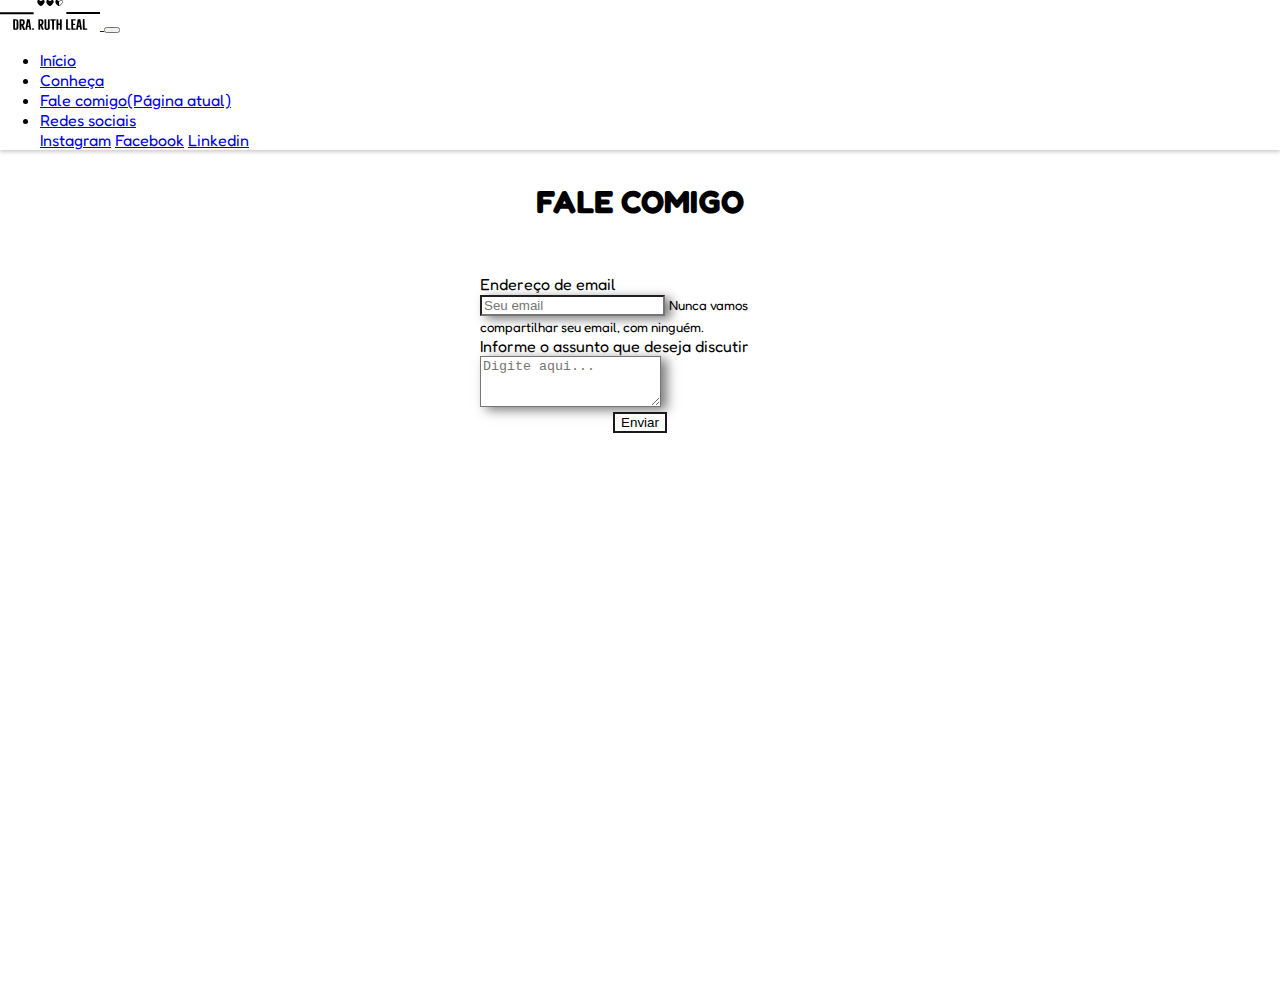
==== form.html @ cb9a5e35 "bootstrap test v0.1" ====
<!DOCTYPE html>
<html lang="en">
  <head>
    <meta charset="UTF-8" />
    <meta name="viewport" content="width=device-width, initial-scale=1.0" />
    <title>Dra. Ruth Leal | Fale Comigo</title>
    <link rel="icon" type="image/x-icon" href="./assets/img/Dra Ruth Leal-logos.jpeg">
    <link
      rel="stylesheet"
      href="https://stackpath.bootstrapcdn.com/bootstrap/4.1.3/css/bootstrap.min.css"
      integrity="sha384-MCw98/SFnGE8fJT3GXwEOngsV7Zt27NXFoaoApmYm81iuXoPkFOJwJ8ERdknLPMO"
      crossorigin="anonymous"
    />
    <link rel="stylesheet" type="text/css" href="/assets/styles/styles.css">
    <script src="./assets/js/script.js"></script>
    <link rel="preconnect" href="https://fonts.googleapis.com">
    <link rel="preconnect" href="https://fonts.gstatic.com" crossorigin>
    <link href="https://fonts.googleapis.com/css2?family=Fredoka&display=swap" rel="stylesheet">
    <link href="https://fonts.googleapis.com/css2?family=Cinzel+Decorative:wght@900&display=swap" rel="stylesheet">
    <link href="https://fonts.googleapis.com/css2?family=Macondo&display=swap" rel="stylesheet">
    <link href="https://fonts.googleapis.com/css2?family=Roboto+Mono:wght@300&display=swap" rel="stylesheet">
    <link href="https://fonts.googleapis.com/css2?family=Koulen&display=swap" rel="stylesheet">
  </head>
  <body>

<!--HEADER-->
    
    <nav class="navbar navbar-expand-lg navbar-light">
      <div class="container">
        <a class="navbar-brand" href="./index.html">
          <img src="./assets/img/logoruthleal-cropped.svg" width="100px" height="30px" alt="Dra. Ruth Leal" id="logo">
        </a>

  <!--NAVBAR-->

        <button class="navbar-toggler" type="button" data-toggle="collapse" data-target="#navbarNavDropdown" aria-controls="navbarNavDropdown" aria-expanded="false" aria-label="Alterna navegação">
          <span class="navbar-toggler-icon"></span>
        </button>
        <div class="collapse navbar-collapse justify-content-end" id="navbarNavDropdown">
          <ul class="navbar-nav">
            <li class="nav-item">
              <a class="nav-link" href="./index.html">Início</a>
            </li>
            <li class="nav-item">
              <a class="nav-link" href="./index.html">Conheça</a>
            </li>
            <li class="nav-item active">
              <a class="nav-link" href="#">Fale comigo<span class="sr-only">(Página atual)</span></a>
            </li>
            <li class="nav-item dropdown">
              <a class="nav-link dropdown-toggle" href="#" id="navbarDropdownMenuLink" role="button" data-toggle="dropdown" aria-haspopup="true" aria-expanded="false">
                Redes sociais
              </a>
              <div class="dropdown-menu" aria-labelledby="navbarDropdownMenuLink">
                <a class="dropdown-item" href="#">Instagram</a>
                <a class="dropdown-item" href="#">Facebook</a>
                <a class="dropdown-item" href="#">Linkedin</a>
              </div>
            </li>
          </ul>
        </div>
    </nav>
    </div>

<!--CONTAINER PRINCIPAL-->

    <div class="main-container col-12">
      <div class="inline">
        <h1 class="fale-comigo">FALE COMIGO</h1>
      </div>
          <form action="#">
            <div class="form-group">
              <label for="InputEmail1">Endereço de email</label>
              <input type="email" class="form-control" id="InputEmail1" aria-describedby="emailHelp" placeholder="Seu email" required>
              <small id="emailHelp" class="form-text text-muted">Nunca vamos compartilhar seu email, com ninguém.</small>
              <br>
              <div class="form-group">
                <label for="FormControlTextarea1"> Informe o assunto que deseja discutir</label>
                <textarea class="form-control" id="FormControlTextarea1" rows="3" placeholder="Digite aqui..."></textarea>
              </div>
              <div class="button">
              <button type="submit" class="btn btn-secondary" value="Submit">Enviar</button>
              </div>
            </div>
          </form>
          <footer>
        </footer>
    </div>



    

      










    <script src="https://code.jquery.com/jquery-3.3.1.slim.min.js" integrity="sha384-q8i/X+965DzO0rT7abK41JStQIAqVgRVzpbzo5smXKp4YfRvH+8abtTE1Pi6jizo" crossorigin="anonymous"></script>
    <script src="https://cdnjs.cloudflare.com/ajax/libs/popper.js/1.14.3/umd/popper.min.js" integrity="sha384-ZMP7rVo3mIykV+2+9J3UJ46jBk0WLaUAdn689aCwoqbBJiSnjAK/l8WvCWPIPm49" crossorigin="anonymous"></script>
    <script script src="https://stackpath.bootstrapcdn.com/bootstrap/4.1.3/js/bootstrap.min.js" integrity="sha384-ChfqqxuZUCnJSK3+MXmPNIyE6ZbWh2IMqE241rYiqJxyMiZ6OW/JmZQ5stwEULTy" crossorigin="anonymous"></script>
  </body>
</html>
---- assets/styles/styles.css ----
body {
  font-family: 'Fredoka', sans-serif;
  background-color: var(--main-color);
  padding: 0;
  margin: 0;
  text-decoration: none;
}

html {
  scroll-behavior: smooth;
}

:root {
  --header-color: #ffffff;
  --main-color: #ffffff;
  --second-color: #67d8c9;
  --text-color: black;
  --main-font: 'Koulen', cursive;
}

* {
  box-sizing: border-box;
}

/* ===== Scrollbar CSS ===== */
/* Firefox */
* {
  scrollbar-width: auto;
  scrollbar-color: #000000 #ffffff;
}

/* Chrome, Edge, and Safari */
*::-webkit-scrollbar {
  width: 10px;
}

*::-webkit-scrollbar-track {
  background: #ffffff;
}

*::-webkit-scrollbar-thumb {
  background-color: #000000;
  border-radius: 10px;
  border: 2px solid #ffffff;
}

.navbar {
  background-color: var(--header-color);
  box-shadow: 0 2px 4px 0 rgba(0, 0, 0, 0.2);
}

.dropdown-item:hover,
.dropdown-item:active,
.dropdown-item:focus {
  background-color: rgba(204, 204, 204, 0.897);
  color: rgb(0, 0, 0);
}

.dropdown-menu {
  background-color: rgba(255, 255, 255, 0.897);
}

.main-container {
  min-height: 91vh;
  position: relative;
  overflow: auto;
}

.main-img {
  position: relative;
  text-align: center;
}

#image-kids {
  position: absolute;
  display: block;
  left: 0;
  right: 0;
  margin-left: auto;
  margin-right: auto;
  margin-top: 1rem;
  width: 80%;
  opacity: 10%;
  z-index: -1;
}

.descricao {
  font-family: var(--main-font);
  font-size: 70px;
  font-weight: bold;
  text-shadow: 0 2px 3px rgb(87, 87, 87);
  text-align: center;
  margin-top: 2rem;
  cursor: default;
  color: var(--text-color);
}

.slogan {
  position: relative;
  color: var(--text-color);
  text-align: center;
  text-shadow: 0 1px 1px rgb(87, 87, 87);
  padding-bottom: 5rem;
  font-family: 'Roboto Mono', monospace;
  z-index: -1;
  overflow: hidden;
}

.slogan::before,
.slogan::after {
  background-color: black;
  content: '';
  display: inline-block;
  height: 2px;
  position: relative;
  vertical-align: middle;
  width: 50%;
}

.slogan::before {
  right: 0.5em;
  margin-left: -50%;
}

.slogan::after {
  left: 0.5em;
  margin-right: -50%;
}

.material-symbols-outlined {
  font-variation-settings: 'FILL' 0, 'wght' 400, 'GRAD' 0, 'opsz' 48;
}

form {
  max-width: 20rem;
  position: absolute;
  left: 0;
  right: 0;
  margin-left: auto;
  margin-right: auto;
  margin-top: 2rem;
}

input,
textarea {
  box-shadow: 6px 3px 11px 0px #797979;
}

.fale-comigo {
  margin-top: 1rem;
}

.button {
  text-align: center;
}

button[type='submit'] {
  background-color: rgba(255, 255, 255, 0.897);
  border: 2px solid rgba(0, 0, 0, 0.897);
  color: #000000;
}

button[type='submit']:hover {
  background-color: rgba(0, 0, 0, 0.897);
  border-color: white;
}

.myButton {
  box-shadow: 3px 1px 11px 0px #050505;
  background-color: #ffffff;
  border-radius: 28px;
  border: none;
  display: inline-block;
  cursor: pointer;
  color: #000000;
  font-family: Trebuchet MS;
  font-size: 19px;
  font-weight: bold;
  padding: 18px 76px;
  text-decoration: none;
}
.myButton:hover {
  background-color: #000000;
  color: #ffffff;
}
.myButton:active {
  position: relative;
  top: 1px;
}

.btn:focus {
  box-shadow: 6px 3px 11px 0px #797979;
}

.inline {
  text-align: center;
  display: block;
}

.container-2 {
  min-height: 100vh;
  background: white;
  padding: 3rem;
  border-top: 2px solid rgba(0, 0, 0, 0.897);
  border-bottom: 2px solid rgba(0, 0, 0, 0.897);
}

.card-photo {
  max-width: 100%;
  max-height: 16rem;
}

.card {
  box-shadow: 1px 4px 20px 0px #929292;
  border: 2px solid rgba(0, 0, 0, 0.897);
  -webkit-transition: all 0.3s 0s ease;
  -moz-transition: all 0.3s 0s ease;
  -o-transition: all 0.3s 0s ease;
  transition: all 0.3s 0s ease;
}

.card:hover {
  transform: scale(1.05);
}

.header2 {
  text-align: center;
  margin-bottom: 2rem;
  color: black;
  text-shadow: 1px 1px 11px rgba(150, 150, 150, 1);
}

.container-3 {
  min-height: 100vh;
  background: white;
}
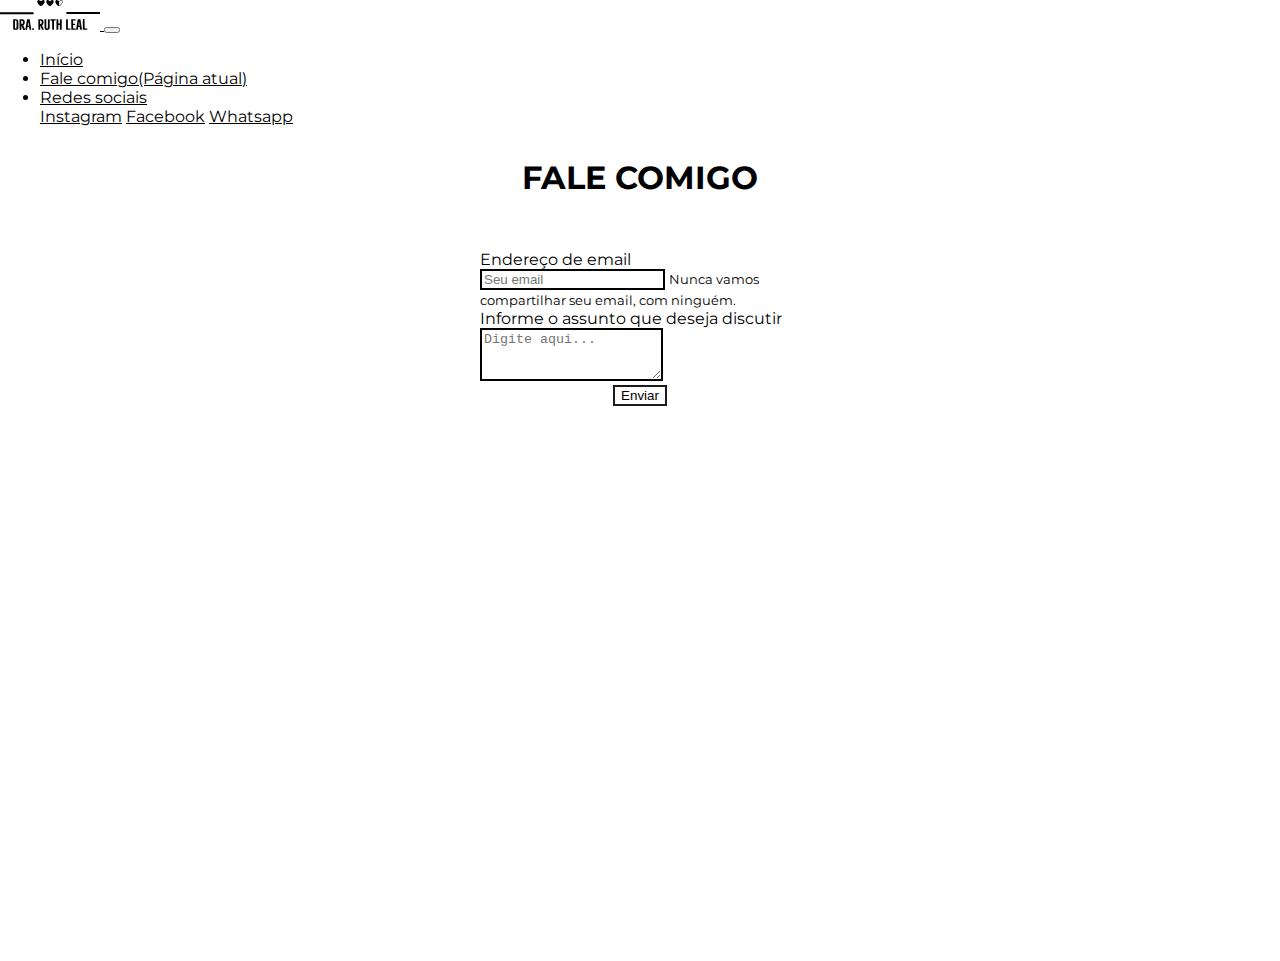
==== commit 5a78cc2f: "doctor-page v1.0" ====
--- a/form.html
+++ b/form.html
@@ -9,10 +9,9 @@
       rel="stylesheet"
       href="https://stackpath.bootstrapcdn.com/bootstrap/4.1.3/css/bootstrap.min.css"
       integrity="sha384-MCw98/SFnGE8fJT3GXwEOngsV7Zt27NXFoaoApmYm81iuXoPkFOJwJ8ERdknLPMO"
-      crossorigin="anonymous"
-    />
+      crossorigin="anonymous"/>
     <link rel="stylesheet" type="text/css" href="/assets/styles/styles.css">
-    <script src="./assets/js/script.js"></script>
+    <script src="./assets/js/script.jsx"></script>
     <link rel="preconnect" href="https://fonts.googleapis.com">
     <link rel="preconnect" href="https://fonts.gstatic.com" crossorigin>
     <link href="https://fonts.googleapis.com/css2?family=Fredoka&display=swap" rel="stylesheet">
@@ -20,48 +19,46 @@
     <link href="https://fonts.googleapis.com/css2?family=Macondo&display=swap" rel="stylesheet">
     <link href="https://fonts.googleapis.com/css2?family=Roboto+Mono:wght@300&display=swap" rel="stylesheet">
     <link href="https://fonts.googleapis.com/css2?family=Koulen&display=swap" rel="stylesheet">
+    <link href="https://fonts.googleapis.com/css2?family=Montserrat:wght@300&display=swap" rel="stylesheet">
   </head>
   <body>
 
 <!--HEADER-->
-    
-    <nav class="navbar navbar-expand-lg navbar-light">
-      <div class="container">
-        <a class="navbar-brand" href="./index.html">
-          <img src="./assets/img/logoruthleal-cropped.svg" width="100px" height="30px" alt="Dra. Ruth Leal" id="logo">
-        </a>
+    <header id="header">
+      <nav class="navbar navbar-expand-lg navbar-light">
+        <div class="container">
+          <a class="navbar-brand" href="./index.html">
+            <img src="./assets/img/logoruthleal-cropped.svg" width="100px" height="30px" alt="Dra. Ruth Leal" id="logo">
+          </a>
 
-  <!--NAVBAR-->
+    <!--NAVBAR-->
 
-        <button class="navbar-toggler" type="button" data-toggle="collapse" data-target="#navbarNavDropdown" aria-controls="navbarNavDropdown" aria-expanded="false" aria-label="Alterna navegação">
-          <span class="navbar-toggler-icon"></span>
-        </button>
-        <div class="collapse navbar-collapse justify-content-end" id="navbarNavDropdown">
-          <ul class="navbar-nav">
-            <li class="nav-item">
-              <a class="nav-link" href="./index.html">Início</a>
-            </li>
-            <li class="nav-item">
-              <a class="nav-link" href="./index.html">Conheça</a>
-            </li>
-            <li class="nav-item active">
-              <a class="nav-link" href="#">Fale comigo<span class="sr-only">(Página atual)</span></a>
-            </li>
-            <li class="nav-item dropdown">
-              <a class="nav-link dropdown-toggle" href="#" id="navbarDropdownMenuLink" role="button" data-toggle="dropdown" aria-haspopup="true" aria-expanded="false">
-                Redes sociais
-              </a>
-              <div class="dropdown-menu" aria-labelledby="navbarDropdownMenuLink">
-                <a class="dropdown-item" href="#">Instagram</a>
-                <a class="dropdown-item" href="#">Facebook</a>
-                <a class="dropdown-item" href="#">Linkedin</a>
-              </div>
-            </li>
-          </ul>
-        </div>
-    </nav>
-    </div>
-
+          <button class="navbar-toggler" type="button" data-toggle="collapse" data-target="#navbarNavDropdown" aria-controls="navbarNavDropdown" aria-expanded="false" aria-label="Alterna navegação">
+            <span class="navbar-toggler-icon"></span>
+          </button>
+          <div class="collapse navbar-collapse justify-content-end" id="navbarNavDropdown">
+            <ul class="navbar-nav">
+              <li class="nav-item">
+                <a class="nav-link" href="./index.html">Início</a>
+              </li>
+              <li class="nav-item active">
+                <a class="nav-link" href="#">Fale comigo<span class="sr-only">(Página atual)</span></a>
+              </li>
+              <li class="nav-item dropdown">
+                <a class="nav-link dropdown-toggle" href="#" id="navbarDropdownMenuLink" role="button" data-toggle="dropdown" aria-haspopup="true" aria-expanded="false">
+                  Redes sociais
+                </a>
+                <div class="dropdown-menu" aria-labelledby="navbarDropdownMenuLink">
+                  <a class="dropdown-item" href="https://www.instagram.com/ruthmrleal/">Instagram</a>
+                  <a class="dropdown-item" href="https://www.facebook.com/ruth.leal.507">Facebook</a>
+                  <a class="dropdown-item" href="https://wa.link/o3fzay">Whatsapp</a>
+                </div>
+              </li>
+            </ul>
+          </div>
+      </nav>
+      </div>
+    </header>
 <!--CONTAINER PRINCIPAL-->
 
     <div class="main-container col-12">
--- a/assets/styles/styles.css
+++ b/assets/styles/styles.css
@@ -1,9 +1,17 @@
 body {
-  font-family: 'Fredoka', sans-serif;
+  font-family: 'Montserrat', sans-serif;
   background-color: var(--main-color);
   padding: 0;
   margin: 0;
   text-decoration: none;
+}
+
+a {
+  color: black;
+}
+
+a:hover {
+  color: #000000;
 }
 
 html {
@@ -46,7 +54,7 @@
 
 .navbar {
   background-color: var(--header-color);
-  box-shadow: 0 2px 4px 0 rgba(0, 0, 0, 0.2);
+  width: auto;
 }
 
 .dropdown-item:hover,
@@ -88,7 +96,6 @@
   font-family: var(--main-font);
   font-size: 70px;
   font-weight: bold;
-  text-shadow: 0 2px 3px rgb(87, 87, 87);
   text-align: center;
   margin-top: 2rem;
   cursor: default;
@@ -99,7 +106,6 @@
   position: relative;
   color: var(--text-color);
   text-align: center;
-  text-shadow: 0 1px 1px rgb(87, 87, 87);
   padding-bottom: 5rem;
   font-family: 'Roboto Mono', monospace;
   z-index: -1;
@@ -111,7 +117,7 @@
   background-color: black;
   content: '';
   display: inline-block;
-  height: 2px;
+  height: 1px;
   position: relative;
   vertical-align: middle;
   width: 50%;
@@ -143,7 +149,24 @@
 
 input,
 textarea {
-  box-shadow: 6px 3px 11px 0px #797979;
+  border: 2px solid black;
+}
+
+textarea:hover,
+input:hover,
+textarea:active,
+input:active,
+textarea:focus,
+input:focus,
+button:focus,
+button:active,
+button:hover,
+label:focus,
+.btn:active,
+.btn.active {
+  outline: 0px !important;
+  -webkit-appearance: none;
+  box-shadow: none !important;
 }
 
 .fale-comigo {
@@ -166,10 +189,9 @@
 }
 
 .myButton {
-  box-shadow: 3px 1px 11px 0px #050505;
   background-color: #ffffff;
   border-radius: 28px;
-  border: none;
+  border: 2px solid black;
   display: inline-block;
   cursor: pointer;
   color: #000000;
@@ -200,7 +222,7 @@
 .container-2 {
   min-height: 100vh;
   background: white;
-  padding: 3rem;
+  padding: 2rem;
   border-top: 2px solid rgba(0, 0, 0, 0.897);
   border-bottom: 2px solid rgba(0, 0, 0, 0.897);
 }
@@ -210,8 +232,7 @@
   max-height: 16rem;
 }
 
-.card {
-  box-shadow: 1px 4px 20px 0px #929292;
+.cartao {
   border: 2px solid rgba(0, 0, 0, 0.897);
   -webkit-transition: all 0.3s 0s ease;
   -moz-transition: all 0.3s 0s ease;
@@ -219,18 +240,61 @@
   transition: all 0.3s 0s ease;
 }
 
-.card:hover {
-  transform: scale(1.05);
+.cartao:hover {
+  transform: scale(1.02);
 }
 
 .header2 {
   text-align: center;
   margin-bottom: 2rem;
   color: black;
-  text-shadow: 1px 1px 11px rgba(150, 150, 150, 1);
 }
 
 .container-3 {
   min-height: 100vh;
   background: white;
-}
+  display: flex;
+  flex-direction: row;
+  justify-content: center;
+  justify-content: space-evenly;
+  padding-top: 10rem;
+}
+
+.container-3 a {
+  height: 50%;
+}
+
+.btn-link {
+  color: black;
+}
+
+.btn-link:hover,
+.btn-link:active,
+.btn-link:focus {
+  color: #797979;
+  text-decoration: none;
+}
+
+.icon {
+  width: 10rem;
+  height: 10rem;
+  transition-duration: 0.2s;
+}
+
+.icon:hover {
+  color: #818181;
+}
+
+#back-btn {
+  width: 3rem;
+  height: 3rem;
+}
+
+.align {
+  display: grid;
+  place-items: center;
+}
+
+footer {
+  text-align: center;
+}
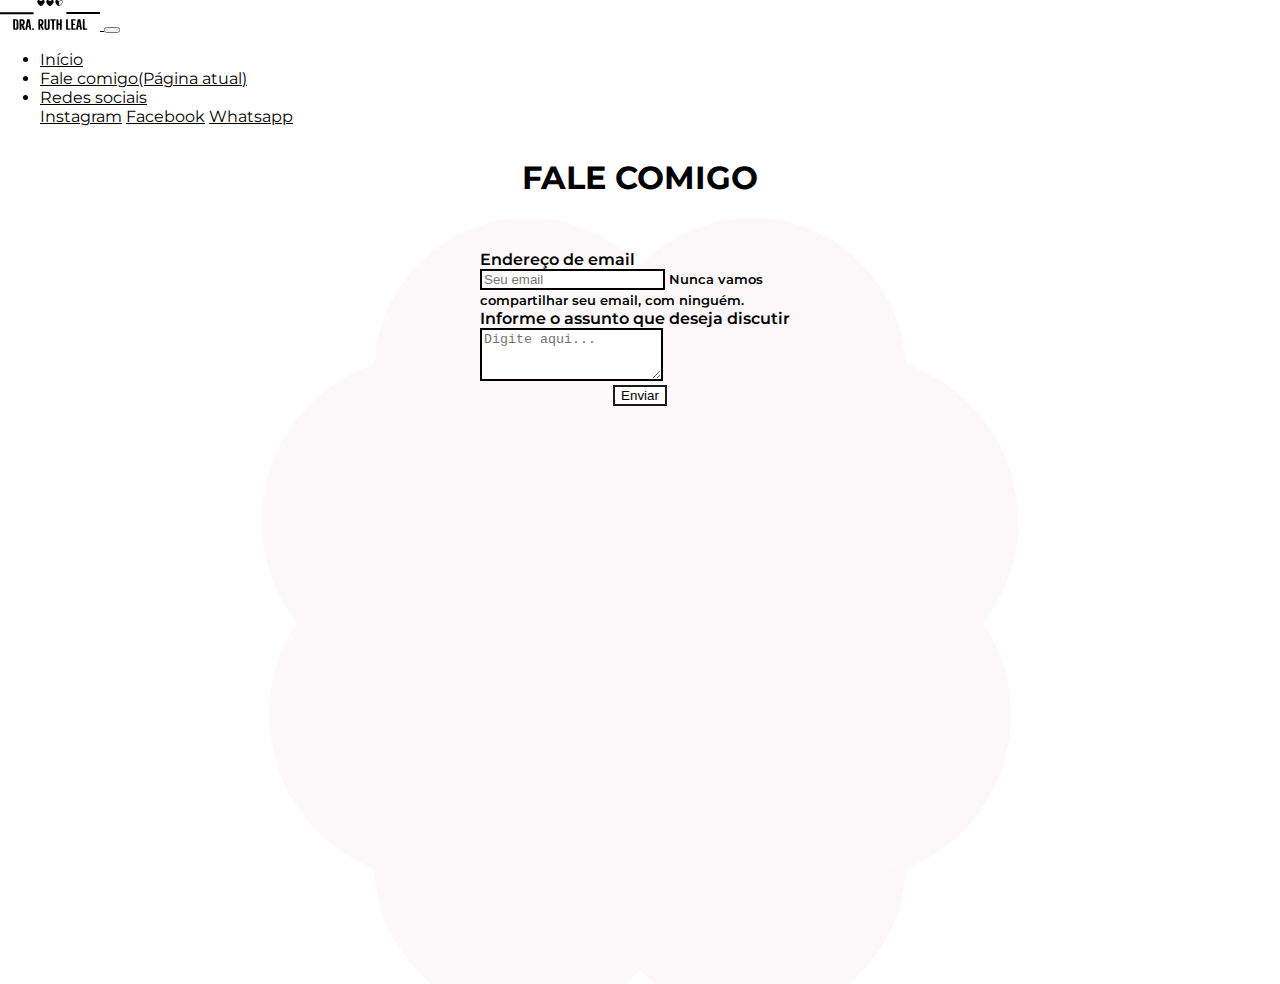
==== commit e79fc402: "commit final" ====
--- a/form.html
+++ b/form.html
@@ -4,7 +4,7 @@
     <meta charset="UTF-8" />
     <meta name="viewport" content="width=device-width, initial-scale=1.0" />
     <title>Dra. Ruth Leal | Fale Comigo</title>
-    <link rel="icon" type="image/x-icon" href="./assets/img/Dra Ruth Leal-logos.jpeg">
+    <link rel="icon" type="image/x-icon" href="assets/img/Dra Ruth Leal-logos.jpeg">
     <link
       rel="stylesheet"
       href="https://stackpath.bootstrapcdn.com/bootstrap/4.1.3/css/bootstrap.min.css"
@@ -20,6 +20,7 @@
     <link href="https://fonts.googleapis.com/css2?family=Roboto+Mono:wght@300&display=swap" rel="stylesheet">
     <link href="https://fonts.googleapis.com/css2?family=Koulen&display=swap" rel="stylesheet">
     <link href="https://fonts.googleapis.com/css2?family=Montserrat:wght@300&display=swap" rel="stylesheet">
+    <link href="https://fonts.googleapis.com/css2?family=Montserrat:wght@400&display=swap" rel="stylesheet">
   </head>
   <body>
 
@@ -49,9 +50,9 @@
                   Redes sociais
                 </a>
                 <div class="dropdown-menu" aria-labelledby="navbarDropdownMenuLink">
-                  <a class="dropdown-item" href="https://www.instagram.com/ruthmrleal/">Instagram</a>
-                  <a class="dropdown-item" href="https://www.facebook.com/ruth.leal.507">Facebook</a>
-                  <a class="dropdown-item" href="https://wa.link/o3fzay">Whatsapp</a>
+                  <a class="dropdown-item" href="https://www.instagram.com/ruthmrleal/" target="_blank">Instagram</a>
+                  <a class="dropdown-item" href="https://www.facebook.com/ruth.leal.507" target="_blank">Facebook</a>
+                  <a class="dropdown-item" href="https://wa.link/o3fzay" target="_blank">Whatsapp</a>
                 </div>
               </li>
             </ul>
@@ -64,6 +65,9 @@
     <div class="main-container col-12">
       <div class="inline">
         <h1 class="fale-comigo">FALE COMIGO</h1>
+        <div class="main-img" id="form-img">
+          <img src="./assets/img/brain-svgrepo-com.svg" alt="Cérebro" id="brain-img">
+        </div>
       </div>
           <form action="#">
             <div class="form-group">
@@ -79,6 +83,7 @@
               <button type="submit" class="btn btn-secondary" value="Submit">Enviar</button>
               </div>
             </div>
+            
           </form>
           <footer>
         </footer>
--- a/assets/styles/styles.css
+++ b/assets/styles/styles.css
@@ -4,6 +4,8 @@
   padding: 0;
   margin: 0;
   text-decoration: none;
+  display: flex;
+  flex-direction: column;
 }
 
 a {
@@ -21,7 +23,7 @@
 :root {
   --header-color: #ffffff;
   --main-color: #ffffff;
-  --second-color: #67d8c9;
+  --second-color: #000000;
   --text-color: black;
   --main-font: 'Koulen', cursive;
 }
@@ -69,9 +71,9 @@
 }
 
 .main-container {
-  min-height: 91vh;
-  position: relative;
+  min-height: calc(100vh - 58px);
   overflow: auto;
+  position: relative;
 }
 
 .main-img {
@@ -86,10 +88,22 @@
   right: 0;
   margin-left: auto;
   margin-right: auto;
-  margin-top: 1rem;
+  margin-top: 8rem;
   width: 80%;
   opacity: 10%;
   z-index: -1;
+}
+
+#brain-img {
+  max-width: 50rem;
+  position: absolute;
+  display: block;
+  left: 0;
+  right: 0;
+  margin-left: auto;
+  margin-right: auto;
+  margin-top: 5rem;
+  opacity: 20%;
 }
 
 .descricao {
@@ -145,6 +159,12 @@
   margin-left: auto;
   margin-right: auto;
   margin-top: 2rem;
+  font-weight: 600;
+}
+
+#form-img {
+  bottom: 5rem;
+  opacity: 20%;
 }
 
 input,
@@ -195,7 +215,7 @@
   display: inline-block;
   cursor: pointer;
   color: #000000;
-  font-family: Trebuchet MS;
+  font-family: 'Montserrat', sans-serif;
   font-size: 19px;
   font-weight: bold;
   padding: 18px 76px;
@@ -223,17 +243,25 @@
   min-height: 100vh;
   background: white;
   padding: 2rem;
-  border-top: 2px solid rgba(0, 0, 0, 0.897);
+  /*border-top: 2px solid rgba(0, 0, 0, 0.897);
   border-bottom: 2px solid rgba(0, 0, 0, 0.897);
+  */
 }
 
 .card-photo {
   max-width: 100%;
-  max-height: 16rem;
+  min-height: 16rem;
+}
+
+.card-body {
+  display: flex;
+  flex-direction: column;
+  align-content: stretch;
 }
 
 .cartao {
   border: 2px solid rgba(0, 0, 0, 0.897);
+  box-shadow: 1px 1px 10px rgb(207, 207, 207);
   -webkit-transition: all 0.3s 0s ease;
   -moz-transition: all 0.3s 0s ease;
   -o-transition: all 0.3s 0s ease;
@@ -246,7 +274,7 @@
 
 .header2 {
   text-align: center;
-  margin-bottom: 2rem;
+  margin-bottom: 5rem;
   color: black;
 }
 
@@ -262,6 +290,7 @@
 
 .container-3 a {
   height: 50%;
+  margin-top: 12rem;
 }
 
 .btn-link {
@@ -285,9 +314,18 @@
   color: #818181;
 }
 
-#back-btn {
+.back-btn {
   width: 3rem;
   height: 3rem;
+  -webkit-transition: all 0.3s 0s ease;
+  -moz-transition: all 0.3s 0s ease;
+  -o-transition: all 0.3s 0s ease;
+  transition: all 0.3s 0s ease;
+}
+
+.back-btn:hover {
+  transform: scale(1.08);
+  color: #414141;
 }
 
 .align {
@@ -295,6 +333,17 @@
   place-items: center;
 }
 
+ion-icon:before {
+  content: '';
+  position: absolute;
+  width: 100%;
+  height: 100%;
+}
+
+#first-button {
+  margin-top: 2rem;
+}
+
 footer {
   text-align: center;
 }
